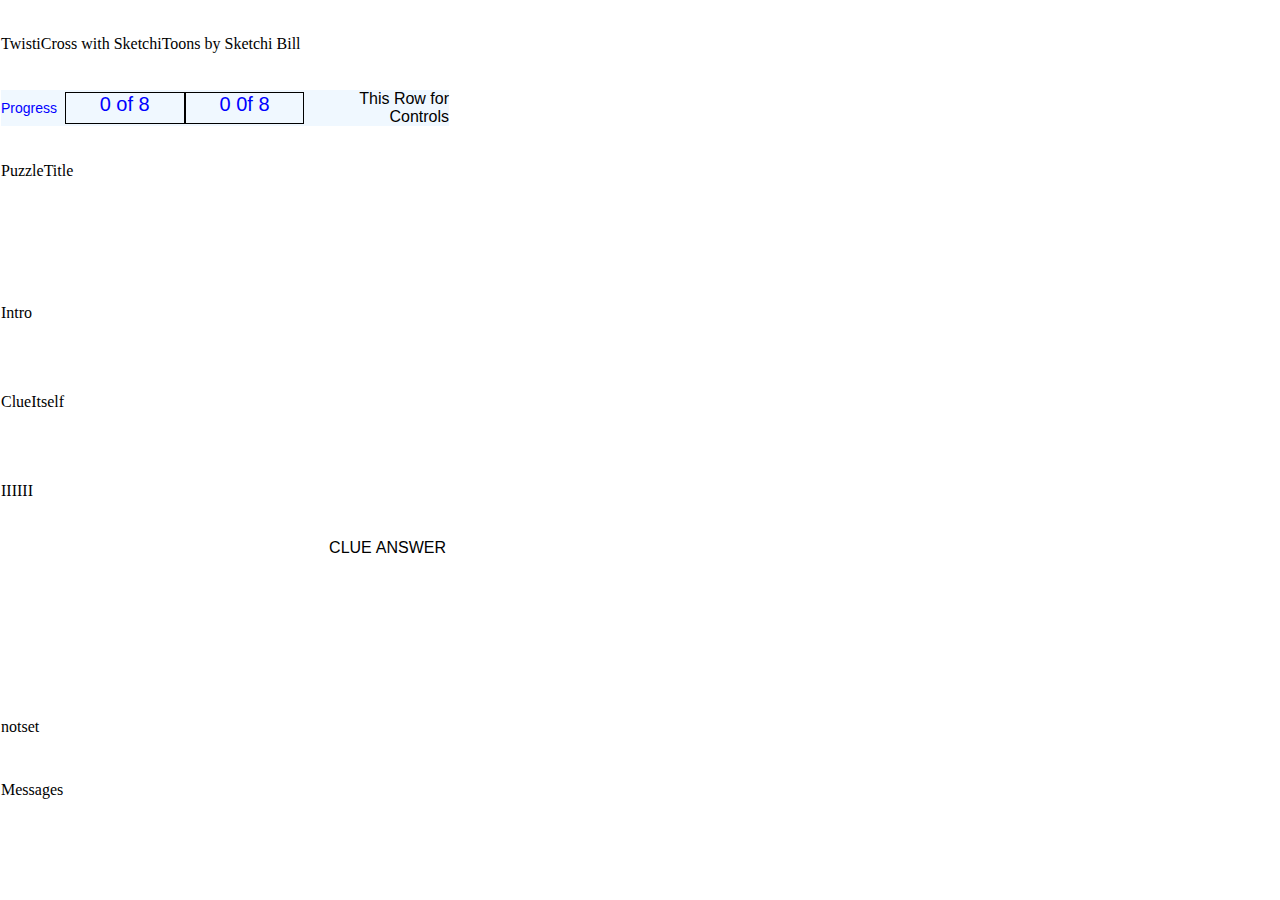
==== docs/index.htm @ a8960998 "Add files via upload" ====
<HTML>
<HEAD>
    <TITLE>Twisti=Cross V2022-10-05A</TITLE>
    <META name="GENERATOR" content="Microsoft FrontPage 4.0">
    <link rel="stylesheet" href="Styles-SPF-Keyboard.css">
    <link rel="stylesheet" href="Styles-SketchiToonsFullWindow.css">
    <link rel="stylesheet" href="Styles-SmartPhoneFormat-A.css">
    <link rel="stylesheet" href="Styles-SPF-CA.css">
    <link rel="stylesheet" href="Styles-Place.css">
    <link rel="stylesheet" href="Styles-SPF-GR.css">
    <link rel="stylesheet" href="Styles-SuccessWindow.css">
    <link rel="stylesheet" href="Styles-SPF-TopRowControl.css">
    <link rel="stylesheet" href="Styles-Settings.css">
    <link rel="stylesheet" href="Styles-More.css">
    <link rel="stylesheet" href="Styles-Info.css">
    <link rel="stylesheet" href="Styles-Info-Content.css">
    <link rel="stylesheet" href="Styles-Title.css">
    <SCRIPT SRC="TC-Defines-SmartPhoneFormat-B.js"></SCRIPT>
    <SCRIPT SRC="TC-Base.js"></SCRIPT>
    <SCRIPT SRC="TC-GeneralFunctions.js"></SCRIPT>
    <SCRIPT SRC="TC-CA-Helpers-Process.js"></SCRIPT>
    <SCRIPT SRC="TC-CA-Helpers-Setup.js"></SCRIPT>
    <SCRIPT SRC="TC-CA-Helpers-Basic.js"></SCRIPT>
    <SCRIPT SRC="TC-CA-Defines-StyleSupport.js"></SCRIPT>
    <SCRIPT SRC="TC-CA-Place.js"></SCRIPT>
    <SCRIPT SRC="TC-GR-Defines-StyleSupport.js"></SCRIPT>
    <SCRIPT SRC="TC-GR-Helpers-Process.js"></SCRIPT>
    <SCRIPT SRC="TC-GR-Helpers-Setup.js"></SCRIPT>
    <SCRIPT SRC="TC-GR-Helpers-Basic.js"></SCRIPT>
    <SCRIPT SRC="TC-Keyboard.js"></SCRIPT>
    <SCRIPT SRC="TC-SketchiToonsFullWindow.js"></SCRIPT>
    <SCRIPT SRC="TC-SuccessWindow.js"></SCRIPT>
    <SCRIPT SRC="TC-More.js"></SCRIPT>
    <SCRIPT SRC="TC-Info-Setup.js"></SCRIPT>
    <SCRIPT SRC="TC-Info-Content.js"></SCRIPT>
    <SCRIPT SRC="TC-Settings-Setup.js"></SCRIPT>
    <SCRIPT SRC="TC-Settings-Support.js"></SCRIPT>
    <SCRIPT SRC="TC-TopRowButton-Setup-Process.js"></SCRIPT>
    <SCRIPT SRC="test.js"></SCRIPT>
    <SCRIPT SRC="TC-Cookies.js"></SCRIPT>
    <SCRIPT SRC="TC-PuzzleFromFile.js"></SCRIPT>
    <SCRIPT SRC="TC-Status-Process.js"></SCRIPT>
    <script src="jquery.js"></script>
</HEAD>
<SCRIPT>
function getResolution() 
{
    alert("Your screen resolution is: " + screen.width + "x" + screen.height);
}

function LoadValues()
{
/*    
jQuery(document).ready(function($) 
{
  if( /Android|webOS|iPhone|iPad|iPod|BlackBerry/i.test(navigator.userAgent) ) 
  {
		$('input.mobile-no-keyboard, textarea.mobile-no-keyboard').attr( 'readonly', 'readonly' );
  }
}
); */
    var g_bLocal = false;
    var sPageURL = window.location.search.substring(1);
    var aPairs = sPageURL.split('&');
    var iPairs = aPairs.length;
    if (window.location.protocol === "file:")
       g_bLocal = true;
    var sFile = 'Puzzle-Default-A.txt'; // default
    if ( !g_bLocal )
    {   
        if ( iPairs != 0 )
        {   
            for ( iPair = 0; iPair < iPairs; iPair++ )
            {
                var iFound = aPairs[iPair].indexOf("file=");
                if ( iFound != -1 )
                   sFile = aPairs[iPair].substring(iFound+5);
            }
        }
        LoadPuzzleFromFile(sFile);
    }
    HandleCookiesOnStart();
    LoadPuzzle();
    TopRowButtons_Setup();
    LoadInnerHTML();
    Status_Check();
}
</SCRIPT>

<BODY Id="All" topmargin="0" leftmargin="0" OnLoad="LoadValues()">
    <TABLE Id="AllTable" width=450 height=800 BGCOLOR="#FFFFFF" border=0 cellspacing=0 cellspacing=0 padding="0">
    <TR><TD Id="TCT"    class="NewTitle_S" >TwistiCross with SketchiToons by Sketchi Bill</TD></TR>
    <TR height=4% width=100%><TD>
        <TABLE height="100%" width="100%" padding="0" cellspacing="0">
            <TR height="100%">
                <TD width="5%" class="TopRowControlClass_StatusIndicators_S" bgcolor=#FFFFFF>Progress&nbsp&nbsp</TD>
                <TD width="30%" class="TopRowControlClass_StatusIndicators"><div Id='Status_GR' class="TopRowControlClass_StatusIndicators_DivForBorder">0 of 8</div></TD>
                <TD width="30%" class="TopRowControlClass_StatusIndicators"><div Id='Status_CA' class="TopRowControlClass_StatusIndicators_DivForBorder">0 0f 8</div></TD>
                <TD Id="TopRowControl" class="TopRowControlClass">This Row for Controls</TD>
            </TR>
        </TABLE>
    </TD></TR>
    <TR><TD Id="PT"     class="NewTitle">PuzzleTitle</TD></TR>
    <TR><TD bgcolor="#FFFFFF" Id="Popup_SketchiToonsFull" height=0 align=center></TD></TR>
    <TR><TD bgcolor="#FFFFFF" Id="Popup_Button_Settings" height=0 align=center></TD></TR>
    <TR><TD bgcolor="#FFFFFF" Id="Popup_Button_More" height=0 align=left></TD></TR>
    <TR><TD bgcolor="#FFFFFF" Id="Popup_SuccessWindow" height=0 align=center></TD></TR>
    <TR ><TD>
        <TABLE border=0 cellspacing=0>
            <TR>
                <TD width=50% align=center Id="GridVersion"></TD>
                <TD width=50% Id="TwistiCrossImage"></TD>
            </TR>
        </TABLE>
    </TD></TR>	
    <TR><TD Id="CA01CI" class="Row_DualClue_S CA_Color_InActive" >Intro</TD></TR>
    <TR><TD Id="CA01C"  class="Row_DualClue CA_Color_InActive" >ClueItself</TD></TR>    
    <TR Id="CA_01_R" class="Row_DualClue CA_Color_InActive" width="100%"><TD Id="CA_01">IIIIII</TD></TR>   
    <TR Id="CA_2_R" class="CA_Row_Base"><TD><TABLE align="right"><TR><TD Id="CA_2_C">CLUE</TD><TD Id="CA_2_A">ANSWER</TD></TR></TABLE></TD></TR>
    <TR Id="CA_3_R" class="CA_Row_Base" height=0 width=100%><TD><TABLE align="right"><TR><TD align=right Id="CA_3_C"></TD><TD Id="CA_3_A"></TD></TR></TABLE></TD></TR>
    <TR Id="CA_4_R" class="CA_Row_Base" height=0 width=100%><TD><TABLE align="right"><TR><TD align=right Id="CA_4_C"></TD><TD Id="CA_4_A"></TD></TR></TABLE></TD></TR>
    <TR Id="CA_5_R" class="CA_Row_Base" height=0 width=100%><TD><TABLE align="right"><TR><TD align=right Id="CA_5_C"></TD><TD Id="CA_5_A"></TD></TR></TABLE></TD></TR>
    <TR Id="CA_6_R" class="CA_Row_Base" height=0 width=100%><TD><TABLE align="right"><TR><TD align=right Id="CA_6_C"></TD><TD Id="CA_6_A"></TD></TR></TABLE></TD></TR>
    <TR Id="CA_7_R" class="CA_Row_Base" height=0 width=100%><TD><TABLE align="right"><TR><TD align=right Id="CA_7_C"></TD><TD Id="CA_7_A"></TD></TR></TABLE></TD></TR>
    <TR Id="CA_8_R" class="CA_Row_Base" height=0 width=100%><TD><TABLE align="right"><TR><TD align=right Id="CA_8_C"></TD><TD Id="CA_8_A"></TD></TR></TABLE></TD></TR>
    <TR Id="CA_9_R" class="CA_Row_Base" height=0 width=100%><TD><TABLE align="right"><TR><TD align=right Id="CA_9_C"></TD><TD Id="CA_9_A"></TD></TR></TABLE></TD></TR>
    <TR width=100%><TD Id="CA_2ToN"></TD></TR>
    <TR class="KB_Area"><TD id=KB name=KB>notset</TD></TR>
    <TR><TD Id="Popup_Button_Info" height=0 align=center></TD></TR>
    <TR height=10 align="bottom"><TD id="Messages">Messages</TD></TR>
</TABLE>
</BODY>
</HTML>
---- docs/Styles-SmartPhoneFormat-A.css ----
/* Styls-SmartPhoneFormat-A.css */

::selection{background-color: #FFEE60}
---- docs/Styles-SPF-CA.css ----
/* Styles-SPF-CA.css */

.CA_Status_Incorrect
{
    z-index: 5;
    color: black;
    background-size: 22px;
    background-repeat: no-repeat;
    background-image: url("images/Button_RedSlash.png");
}

.CA_Button_Image
{
    position: relative;
    left: 0px;
    top: -22px;
    z-index: 3;
}

.CA_TD_border_collapse
{
    border: 1px solid black;
    border-collapse: collapse;
}

.CA_Row_Base
{
    padding: 0px;
    height: 2%;
    width: 100%;
    border: 0px;
    border-collapse: collapse;    
    outline: none;    
    text-align: right;
    font-size: 15px;
    font-family:Arial, Helvetica, sans-serif;
    font-style:normal;
}

.CA_Base
{
    padding-top: 6px;
    outline:none;
    border: 0px;
    text-transform: Uppercase;
    text-align: center;
    font-size: 16px;
    font-family:Arial, Helvetica, sans-serif;
    font-style:normal;
    width: 24px;
    outline: none;
    caret-color: transparent;
}

.CA_Status_Normal
{
    color: black;
    background-size: 24px;
    background-image: url("images/Button_Empty.png");
    background-position: right bottom, left top;
    background-repeat: no-repeat, repeat;

}

.CA_Status_Incorrect
{
    z-index: 5;
    color: black;
    background-size: 24px;
    background-repeat: no-repeat;
    background-image: url("images/Button_RedX.png");
}

.CA_Status_Corrected
{
    color:blue;
    background-size: 24px;
    background-repeat: no-repeat;
    background-image: url("images/Button_OrangeCorner.png");
}

.CA_Status_Correct
{
    color:blue;
    background-size: 24px;
    background-repeat: no-repeat;
    background-image: url("images/Button_Empty.png");
}

.CA_Color_InActive
{
    background-color: white;
    caret-color: transparent;
}

.CA_Color_Focus
{
    background-color:#FFEE60;
    caret-color: transparent;
}

.CA_Color_Active
{
    background-color: #C0EFFF;
    caret-color: transparent;
}
---- docs/Styles-SPF-GR.css ----
/* Styles-SPF-GR.css */
.GR_Table_collapse
{
    border-collapse: collapse;
    width: 30px;
    height: 30px;
}
.GR_TD_border_collapse
{
    border: 1px solid black;
    border-collapse: collapse;
    width: 30px;
    height: 30px;
}

.GR_Status_Normal
{
    color:black;
    background-size: 30px;
    background-image: url("images/Button_Empty.png");
}

.GR_Status_Incorrect
{
    color:black;
    background-size: 30px;
    background-image: url("images/Button_RedX.png");
}

.GR_Status_Corrected
{
    color:blue;
    background-size: 30px;
    background-image: url("images/Button_OrangeCorner.png");
}

.GR_Status_Correct
{
    color:blue;
    background-size: 30px;
    background-image: url("images/Button_Empty.png");
}

.GR_Base 
{
    padding-top: 10px;
    border: 0px;
    border-collapse: collapse;    
    outline: none;    
    text-transform: Uppercase;
    text-align: center;
    font-size: 24px;
    font-family:Arial, Helvetica, sans-serif;
    font-style:normal;
    width: 30px;
    height: 30px;
}

.GR_Color_InActive
{
    background-color: white;
    caret-color: transparent;
}

.GR_Color_Focus
{
    background-color: #FFEE60;
    caret-color: transparent;
}

.GR_Color_Active
{
    background-color: #C0EFFF;
    caret-color: transparent;
}

.GR_Color_BlackSquare
{
    background-color: black;
    caret-color: transparent;
}
---- docs/Styles-SPF-TopRowControl.css ----
/* Styles-SPF-TopRowControl.css */
.TopRowControlClass_StatusIndicators
{
    text-align: center;
    height: 3%;
    padding: 0px;
    border: 0px;
    color:blue;
    font-family:Arial, Helvetica, sans-serif;
    font-style:normal;
    font-size:20px;
    background-color:aliceblue;
}

.TopRowControlClass_StatusIndicators_S
{
    text-align: center;
    height: 3%;
    padding: 0px;
    border: 0px;
    color:blue;
    font-family:Arial, Helvetica, sans-serif;
    font-style:normal;
    font-size:14px;
    background-color:aliceblue;
}
.TopRowControlClass_StatusIndicators_DivForBorder
{
    height:30px;
    border-width:1px;
    border-style:solid;
    border-color:black;
}

.TopRowControlClass
{
    padding: 0px;
    height: 3%;
    width: 100%;
    border: 0px;
    outline: none;    
    text-align: right;
    font-family:Arial, Helvetica, sans-serif;
    font-style:normal;
    background-color:aliceblue;
    caret-color: aliceblue;
    color:black;
}

.TopRowControl_Button
{
    border: 0px;
    background-color:red;
    padding: 0px;
    height: 32px;
    width:32px;
    outline: none;
    caret-color: red;
    color:black;

}
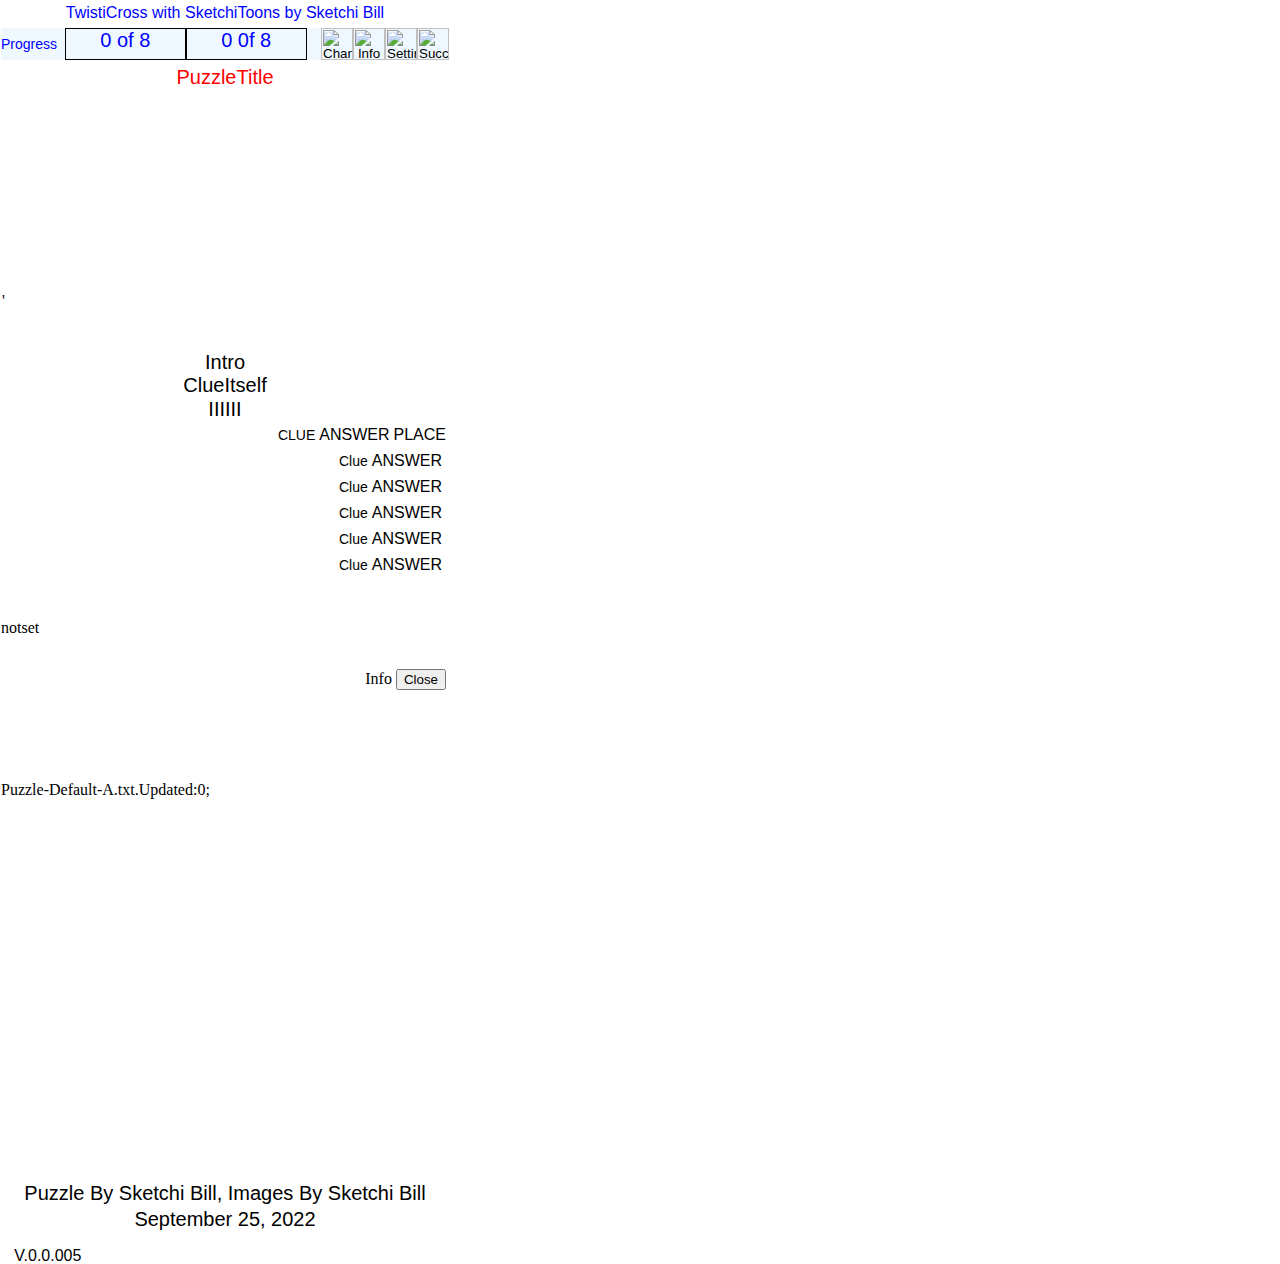
==== commit c8d6c3c4: "Add files via upload" ====
--- a/docs/index.htm
+++ b/docs/index.htm
@@ -1,32 +1,44 @@
 <HTML>
 <HEAD>
+    <meta name="viewport" content="height=device-height, width=device=width initial-scale=1.0">
     <TITLE>Twisti=Cross V2022-10-05A</TITLE>
-    <META name="GENERATOR" content="Microsoft FrontPage 4.0">
+    <META name="GENERATOR" content="Absolutely Vocabulous">
     <link rel="stylesheet" href="Styles-SPF-Keyboard.css">
     <link rel="stylesheet" href="Styles-SketchiToonsFullWindow.css">
     <link rel="stylesheet" href="Styles-SmartPhoneFormat-A.css">
-    <link rel="stylesheet" href="Styles-SPF-CA.css">
     <link rel="stylesheet" href="Styles-Place.css">
-    <link rel="stylesheet" href="Styles-SPF-GR.css">
+    <link rel="stylesheet" href="Styles-CAB-Button.css">
+    <link rel="stylesheet" href="Styles-CAB-Headings.css">
+    <link rel="stylesheet" href="Styles-GRB-Button.css">
     <link rel="stylesheet" href="Styles-SuccessWindow.css">
     <link rel="stylesheet" href="Styles-SPF-TopRowControl.css">
     <link rel="stylesheet" href="Styles-Settings.css">
     <link rel="stylesheet" href="Styles-More.css">
     <link rel="stylesheet" href="Styles-Info.css">
     <link rel="stylesheet" href="Styles-Info-Content.css">
-    <link rel="stylesheet" href="Styles-Title.css">
+    <SCRIPT SRC="TC-Defines.js"></SCRIPT>
     <SCRIPT SRC="TC-Defines-SmartPhoneFormat-B.js"></SCRIPT>
     <SCRIPT SRC="TC-Base.js"></SCRIPT>
     <SCRIPT SRC="TC-GeneralFunctions.js"></SCRIPT>
-    <SCRIPT SRC="TC-CA-Helpers-Process.js"></SCRIPT>
-    <SCRIPT SRC="TC-CA-Helpers-Setup.js"></SCRIPT>
-    <SCRIPT SRC="TC-CA-Helpers-Basic.js"></SCRIPT>
-    <SCRIPT SRC="TC-CA-Defines-StyleSupport.js"></SCRIPT>
+
+    <SCRIPT SRC="TC-CAB-Defines.js"></SCRIPT>
+    <SCRIPT SRC="TC-CAB-Basic.js"></SCRIPT>
+    <SCRIPT SRC="TC-CAB-Setup.js"></SCRIPT>
+    <SCRIPT SRC="TC-CAB-CoreProcessing.js"></SCRIPT>
+    <SCRIPT SRC="TC-CAB-HandleEntries.js"></SCRIPT>
+    <SCRIPT SRC="TC-CAB-ButtonControl.js"></SCRIPT>
+    <SCRIPT SRC="TC-CAB-Helpers-Answers-Status.js"></SCRIPT>
     <SCRIPT SRC="TC-CA-Place.js"></SCRIPT>
-    <SCRIPT SRC="TC-GR-Defines-StyleSupport.js"></SCRIPT>
-    <SCRIPT SRC="TC-GR-Helpers-Process.js"></SCRIPT>
-    <SCRIPT SRC="TC-GR-Helpers-Setup.js"></SCRIPT>
-    <SCRIPT SRC="TC-GR-Helpers-Basic.js"></SCRIPT>
+
+    <SCRIPT SRC="TC-GRB-Defines.js"></SCRIPT>
+    <SCRIPT SRC="TC-GRB-Setup.js"></SCRIPT>
+    <SCRIPT SRC="TC-GRB-CoreProcessing.js"></SCRIPT>
+    <SCRIPT SRC="TC-GRB-ButtonControl.js"></SCRIPT>
+    <SCRIPT SRC="TC-GRB-Basic.js"></SCRIPT>
+    <SCRIPT SRC="TC-GRB-MoveFocus.js"></SCRIPT>
+    <SCRIPT SRC="TC-GRB-HandleEntries.js"></SCRIPT>
+    <SCRIPT SRC="TC-GRB-Helpers-Answers-Status.js"></SCRIPT>
+
     <SCRIPT SRC="TC-Keyboard.js"></SCRIPT>
     <SCRIPT SRC="TC-SketchiToonsFullWindow.js"></SCRIPT>
     <SCRIPT SRC="TC-SuccessWindow.js"></SCRIPT>
@@ -40,25 +52,20 @@
     <SCRIPT SRC="TC-Cookies.js"></SCRIPT>
     <SCRIPT SRC="TC-PuzzleFromFile.js"></SCRIPT>
     <SCRIPT SRC="TC-Status-Process.js"></SCRIPT>
-    <script src="jquery.js"></script>
 </HEAD>
 <SCRIPT>
+    var g_iScreen_Width = 800;
+    var g_iScreen_Height= 450;
 function getResolution() 
 {
-    alert("Your screen resolution is: " + screen.width + "x" + screen.height);
+    g_iScreen_Width = Math.round(screen.width * window.devicePixelRatio);
+    g_iScreen_Height= Math.round(screen.height * window.devicePixelRatio);
 }
 
 function LoadValues()
 {
-/*    
-jQuery(document).ready(function($) 
-{
-  if( /Android|webOS|iPhone|iPad|iPod|BlackBerry/i.test(navigator.userAgent) ) 
-  {
-		$('input.mobile-no-keyboard, textarea.mobile-no-keyboard').attr( 'readonly', 'readonly' );
-  }
-}
-); */
+    g_sPuzzleVersion = '&nbsp;&nbsp;&nbsp;V.0.0.005'
+    getResolution(); 
     var g_bLocal = false;
     var sPageURL = window.location.search.substring(1);
     var aPairs = sPageURL.split('&');
@@ -80,10 +87,21 @@
         LoadPuzzleFromFile(sFile);
     }
     HandleCookiesOnStart();
+//  
     LoadPuzzle();
     TopRowButtons_Setup();
     LoadInnerHTML();
+
     Status_Check();
+    SetInitialSelection();
+    setline('W:' + g_iScreen_Width + " H:" + g_iScreen_Height);
+    g_iBody_Width = Math.round(document.body.getBoundingClientRect().width);
+    g_iBody_Height= Math.round(document.body.getBoundingClientRect().height);
+    setlineAdd(' Body.W:' + g_iBody_Width + " H:" + g_iBody_Height);
+    g_iHTML_Width = Math.round(document.documentElement.getBoundingClientRect().width);
+    g_iHTML_Height= Math.round(document.documentElement.getBoundingClientRect().height);
+    setlineAdd(' HTML.W:' + g_iHTML_Width + " H:" + g_iHTML_Height);
+   
 }
 </SCRIPT>
 
@@ -108,22 +126,29 @@
     <TR ><TD>
         <TABLE border=0 cellspacing=0>
             <TR>
-                <TD width=50% align=center Id="GridVersion"></TD>
+                <TD>
+                    <DIV class="GRB_Div" Id="GRB_Div0">aa</DIV>
+                    <DIV class="GRB_Div" Id="GRB_Div1">aa</DIV>
+                    <DIV class="GRB_Div" Id="GRB_Div2">aa</DIV>
+                    <DIV class="GRB_Div" Id="GRB_Div3">aa</DIV>
+                    <DIV Id="Place_Popup" height=0 align=center></DIV>'
+
+                </TD>
                 <TD width=50% Id="TwistiCrossImage"></TD>
             </TR>
         </TABLE>
     </TD></TR>	
-    <TR><TD Id="CA01CI" class="Row_DualClue_S CA_Color_InActive" >Intro</TD></TR>
-    <TR><TD Id="CA01C"  class="Row_DualClue CA_Color_InActive" >ClueItself</TD></TR>    
-    <TR Id="CA_01_R" class="Row_DualClue CA_Color_InActive" width="100%"><TD Id="CA_01">IIIIII</TD></TR>   
-    <TR Id="CA_2_R" class="CA_Row_Base"><TD><TABLE align="right"><TR><TD Id="CA_2_C">CLUE</TD><TD Id="CA_2_A">ANSWER</TD></TR></TABLE></TD></TR>
-    <TR Id="CA_3_R" class="CA_Row_Base" height=0 width=100%><TD><TABLE align="right"><TR><TD align=right Id="CA_3_C"></TD><TD Id="CA_3_A"></TD></TR></TABLE></TD></TR>
-    <TR Id="CA_4_R" class="CA_Row_Base" height=0 width=100%><TD><TABLE align="right"><TR><TD align=right Id="CA_4_C"></TD><TD Id="CA_4_A"></TD></TR></TABLE></TD></TR>
-    <TR Id="CA_5_R" class="CA_Row_Base" height=0 width=100%><TD><TABLE align="right"><TR><TD align=right Id="CA_5_C"></TD><TD Id="CA_5_A"></TD></TR></TABLE></TD></TR>
-    <TR Id="CA_6_R" class="CA_Row_Base" height=0 width=100%><TD><TABLE align="right"><TR><TD align=right Id="CA_6_C"></TD><TD Id="CA_6_A"></TD></TR></TABLE></TD></TR>
-    <TR Id="CA_7_R" class="CA_Row_Base" height=0 width=100%><TD><TABLE align="right"><TR><TD align=right Id="CA_7_C"></TD><TD Id="CA_7_A"></TD></TR></TABLE></TD></TR>
-    <TR Id="CA_8_R" class="CA_Row_Base" height=0 width=100%><TD><TABLE align="right"><TR><TD align=right Id="CA_8_C"></TD><TD Id="CA_8_A"></TD></TR></TABLE></TD></TR>
-    <TR Id="CA_9_R" class="CA_Row_Base" height=0 width=100%><TD><TABLE align="right"><TR><TD align=right Id="CA_9_C"></TD><TD Id="CA_9_A"></TD></TR></TABLE></TD></TR>
+    <TR><TD Id="CA01CI" class="CAB_Row_DualClue_S CA_Color_InActive" >Intro</TD></TR>
+    <TR><TD Id="CA01C"  class="CAB_Row_DualClue CA_Color_InActive" >ClueItself</TD></TR>    
+    <TR Id="CA_01_R" class="CAB_Row_DualClue CA_Color_InActive" width="100%"><TD Id="CA_01">IIIIII</TD></TR>   
+    <TR Id="CA_2_R" class="CAB_Row_Base">         <TD><TABLE align="right"><TR><TD Id="CA_2_C" class="CAB_Clue_Text">CLUE</TD><TD Id="CA_2_A">ANSWER</TD><TD Id="CA_2_Place">PLACE</TD></TR></TABLE></TD></TR>
+    <TR Id="CA_3_R" class="CAB_Row_Base" height=0><TD><TABLE align="right"><TR><TD Id="CA_3_C" class="CAB_Clue_Text">Clue</TD><TD Id="CA_3_A">ANSWER</TD><TD Id="CA_3_Place"></TD></TR></TABLE></TD></TR>
+    <TR Id="CA_4_R" class="CAB_Row_Base" height=0><TD><TABLE align="right"><TR><TD Id="CA_4_C" class="CAB_Clue_Text">Clue</TD><TD Id="CA_4_A">ANSWER</TD><TD Id="CA_4_Place"></TD></TR></TABLE></TD></TR>
+    <TR Id="CA_5_R" class="CAB_Row_Base" height=0><TD><TABLE align="right"><TR><TD Id="CA_5_C" class="CAB_Clue_Text">Clue</TD><TD Id="CA_5_A">ANSWER</TD><TD Id="CA_5_Place"></TD></TR></TABLE></TD></TR>
+    <TR Id="CA_6_R" class="CAB_Row_Base" height=0><TD><TABLE align="right"><TR><TD Id="CA_6_C" class="CAB_Clue_Text">Clue</TD><TD Id="CA_6_A">ANSWER</TD><TD Id="CA_6_Place"></TD></TR></TABLE></TD></TR>
+    <TR Id="CA_7_R" class="CAB_Row_Base" height=0><TD><TABLE align="right"><TR><TD Id="CA_7_C" class="CAB_Clue_Text">Clue</TD><TD Id="CA_7_A">ANSWER</TD><TD Id="CA_7_Place"></TD></TR></TABLE></TD></TR>
+    <TR Id="CA_8_R" class="CAB_Row_Base" height=0><TD><TABLE align="right"><TR><TD Id="CA_8_C" class="CAB_Clue_Text"></TD><TD Id="CA_8_A"></TD><TD Id="CA_8_Place"></TD></TR></TABLE></TD></TR>
+    <TR Id="CA_9_R" class="CAB_Row_Base" height=0><TD><TABLE align="right"><TR><TD Id="CA_9_C" class="CAB_Clue_Text"></TD><TD Id="CA_9_A"></TD><TD Id="CA_9_Place"></TD></TR></TABLE></TD></TR>
     <TR width=100%><TD Id="CA_2ToN"></TD></TR>
     <TR class="KB_Area"><TD id=KB name=KB>notset</TD></TR>
     <TR><TD Id="Popup_Button_Info" height=0 align=center></TD></TR>
--- a/docs/Styles-Place.css
+++ b/docs/Styles-Place.css
@@ -0,0 +1,174 @@
+/* Styles-Place.css */
+
+.Place_Button_Disabled
+{
+  width:40px;
+  height:21px;
+  border:1px solid black;
+  font-size: 15px;
+  color: #666666;
+  padding: 0px;
+  background-color:#EEEEEE;
+}
+
+.Place_Button
+{
+  width:40px;
+  color: black;
+  height:21px;
+  border:1px solid black;
+  font-size: 15px;
+  padding: 0px;
+  background-color:white;
+}
+
+.Place_Across_Row_Controls
+{
+  width:50%;
+  vertical-align:top;
+  border:0px solid green;
+}
+
+.Place_Down_Row_Controls
+{
+  width:50%;
+  vertical-align: top;
+  border:0px solid orange;
+  align-items:center;
+}
+
+.Place_Content_Common_Multiline
+{
+    resize: none;
+    padding: 0px;
+    width: 80%;
+    border: 0px;
+    border-collapse: collapse;    
+    outline: none;    
+    text-align: center;
+    font-size: 10px;
+    font-family:Arial, Helvetica, sans-serif;
+    font-style:bold;
+    color:black;
+}
+
+.Place_Content_Common_Multiline::selection 
+{  
+    background: antiquewhite;
+    color: black;
+}
+
+.Place_BackgroundColor
+{
+  background-color:lightblue;
+}
+
+.Place_DivBorder
+{
+  border-width:2px;
+  border-style:solid;
+  border-color:black;
+}
+
+.Place_TableBorder
+{
+  border:0px solid;
+  border-color:red;
+  padding:0px;
+}
+
+.Place_SubtitleRow
+{
+  height:15px;
+  font-size: 15px;
+  color:green;
+}
+
+.Place_SetBox_Across
+{
+  width:100px;
+  height:21px;
+  border:1px solid blue;
+  font-size: 15px;
+  padding-top: px;
+  background-color:lightblue;
+}
+
+.Place_SetBox_Down
+{
+  width:21px;
+  height:101px;
+  border:1px solid blue;
+  font-size: 15px;
+  padding-top: px;
+  background-color:lightblue;
+}
+
+.Place_CloseBox 
+{
+  width:60px;
+  height:21px;
+  border:1px solid blue;
+  text-align: center;
+  font-family:Arial, Helvetica, sans-serif;  
+  font-size: 15px;
+  padding-top: 0px;
+  background-color:lightblue;
+}
+
+.Place_Word
+{
+  width:60px;
+  height:21px;
+  border:0px solid blue;
+  text-align: center;
+  font-family:Arial, Helvetica, sans-serif;  
+  font-size: 20px;
+  padding-top: 0px;
+  color: blue;
+  background-color:lightblue;
+}
+
+.Place_Center
+{
+  text-align: center;
+}
+
+.Place_Left
+{
+    text-align: left;
+}
+
+.Place_Right
+{
+    text-align: right;
+}
+
+.Place_Popup
+{
+  width:100%;
+  position: relative;
+  display: inline-block;
+  cursor: pointer;
+  font-size: 10px;
+  color: red;
+}
+
+.Place_Popup .Place_Popup_Text 
+{
+  visibility: hidden;
+  width: 200%;
+  text-align: center;
+  border-radius: 1px;
+  padding: 0;
+  position: absolute;
+  z-index: 1;
+  top:0%;
+  left: 5%;
+  margin-left: 0px;
+}
+
+.Place_Popup .show 
+{
+  visibility: visible;
+}
--- a/docs/Styles-CAB-Button.css
+++ b/docs/Styles-CAB-Button.css
@@ -0,0 +1,34 @@
+/* Styles-CAB-Button.css */
+
+.CAB_Div
+{
+    outline: none; 
+    border-collapse: collapse; 
+    height: 36px;
+    width: 152px;
+    padding: 0px;
+    margin:0;
+    font-size:0px;
+}
+
+.CAB_Base 
+{
+    position:relative;
+    left: 0px;
+    top:0px;
+    background-color: green;
+    border-collapse: collapse; 
+    padding-top: 10px;
+    outline: none; 
+    border: 0px solid black;
+    text-transform: Uppercase;
+    text-align: center;
+    font-size: 24px;
+    font-family:Arial, Helvetica, sans-serif;
+    font-style:normal;
+    width: 36px;
+    height: 36px;
+    background-size: 36px;
+    caret-color: transparent;
+}
+
--- a/docs/Styles-CAB-Headings.css
+++ b/docs/Styles-CAB-Headings.css
@@ -0,0 +1,39 @@
+/* Styles-CAB-Headings.css */
+
+.CAB_Row_Base
+{
+    padding: 0px;
+    height: 2%;
+    width: 100%;
+    border: 0px;
+    border-collapse: collapse;    
+    outline: none;    
+    text-align: right;
+    font-size: 15px;
+    font-family:Arial, Helvetica, sans-serif;
+    font-style:normal;
+}
+
+.CAB_Clue_Text
+{
+    outline: none; 
+    border: 0px solid black;
+    text-align: right;
+    font-size: 14px;
+    font-family:Arial, Helvetica, sans-serif;
+    font-style:normal;
+    caret-color: transparent;
+}
+
+.CAB_Color_InActive
+{
+    background-color: white;
+    caret-color: transparent;
+}
+
+.CAB_Color_Active
+{
+    background-color: #C0EFFF;
+    caret-color: transparent;
+}
+
--- a/docs/Styles-GRB-Button.css
+++ b/docs/Styles-GRB-Button.css
@@ -0,0 +1,33 @@
+/* Styles-GRB-Button.css */
+
+.GRB_Div
+{
+    outline: none; 
+    border-collapse: collapse; 
+    height: 36px;
+    width: 152px;
+    padding: 0px;
+    margin:0;
+    font-size:0px;
+}
+
+.GRB_Base 
+{
+    position:relative;
+    left: 0px;
+    top:0px;
+    background-color: green;
+    border-collapse: collapse; 
+    padding-top: 10px;
+    outline: none; 
+    border: 0px solid black;
+    text-transform: Uppercase;
+    text-align: center;
+    font-size: 24px;
+    font-family:Arial, Helvetica, sans-serif;
+    font-style:normal;
+    width: 36px;
+    height: 36px;
+    background-size: 36px;
+    caret-color: transparent;
+}
--- a/docs/Styles-SPF-TopRowControl.css
+++ b/docs/Styles-SPF-TopRowControl.css
@@ -1,4 +1,56 @@
 /* Styles-SPF-TopRowControl.css */
+.NewTitle
+{
+    text-align: center;
+    padding: 0px;
+    border: 0px;
+    color:red;
+    font-family:Arial, Helvetica, sans-serif;
+    font-style:normal;
+    font-size:20px;
+    background-color:white;
+}
+
+.NewTitle_S
+{
+    text-align: center;
+    padding: 0px;
+    border: 0px;
+    color:blue;
+    font-family:Arial, Helvetica, sans-serif;
+    font-style:normal;
+    font-size:16px;
+    background-color:white;
+}
+
+.CAB_Row_DualClue
+{
+    padding: 0px;
+    height: 2%;
+    width: 100%;
+    border: 0px;
+    border-collapse: collapse;    
+    outline: none;    
+    text-align: center;
+    font-size: 20px;
+    font-family:Arial, Helvetica, sans-serif;
+    font-style:normal;
+}
+
+.CAB_Row_DualClue_S
+{
+    padding: 0px;
+    height: 2%;
+    width: 100%;
+    border: 0px;
+    border-collapse: collapse;    
+    outline: none;    
+    text-align: center;
+    font-size: 20px;
+    font-family:Arial, Helvetica, sans-serif;
+    font-style:normal;
+}
+
 .TopRowControlClass_StatusIndicators
 {
     text-align: center;
@@ -50,13 +102,12 @@
 .TopRowControl_Button
 {
     border: 0px;
-    background-color:red;
+    background-color:aliceblue;
     padding: 0px;
     height: 32px;
     width:32px;
     outline: none;
-    caret-color: red;
+    caret-color: transparent;
     color:black;
-
 }
 
--- a/docs/Styles-Settings.css
+++ b/docs/Styles-Settings.css
@@ -0,0 +1,124 @@
+/* Styles-Settings.css */
+.Settings_BackgroundColor
+{
+  background-color:white;
+}
+
+.Settings_DivBorder
+{
+  border-width:2px;
+  border-style:solid;
+  border-color:black;
+}
+
+.Settings_TableBorder
+{
+  border:0px solid;
+  padding:0px;
+}
+
+.Settings_SubtitleRow
+{
+  font-family:Arial, Helvetica, sans-serif;
+  font-weight:normal; 
+  height:15px;
+  font-size: 15px;
+  color:black;
+}
+
+.Settings_CloseBoxRow
+{
+  font-family:Arial, Helvetica, sans-serif;
+  font-style:normal; 
+  font-weight:bold; 
+  text-align:center;
+  font-size: 25px;
+  color:black;
+}
+
+.Settings_CloseBox 
+{
+  font-family:Arial, Helvetica, sans-serif;
+  font-style:normal; 
+  width:60px;
+  height:21px;
+  border:1px solid blue;
+  font-size: 15px;
+  padding-top: 0px;
+  background-color:lightblue;
+}
+
+.Settings_CheckBoxRow
+{
+  font-family:Arial, Helvetica, sans-serif;
+  font-style:normal; 
+  height:15px;
+  text-align: center;
+}
+
+.Settings_CheckBox
+{
+  background-color: white;
+  font-family:Arial, Helvetica, sans-serif;
+  font-style:normal; 
+  font-size: 12px;
+  border:1px;
+  color:blue;
+  width: 15px;
+  height: 20px;
+}
+
+.Settings_CheckBoxRowTitle
+{
+  font-family:Arial, Helvetica, sans-serif;
+  font-style:normal; 
+  text-align:right;
+  font-size: 15px;
+  color:blue;
+}
+
+.Settings_Center
+{
+  text-align: center;
+}
+
+.Settings_Left
+{
+    text-align: left;
+}
+
+.Settings_Right
+{
+    text-align: right;
+}
+
+
+/* css for the Popup itself */
+.Settings_Popup
+{
+  width:100%;
+  position: relative;
+  display: inline-block;
+  cursor: pointer;
+  font-size: 10px;
+  color: red;
+}
+
+.Settings_Popup .Settings_Popup_Text 
+{
+  visibility: hidden;
+  width: 90%;
+  text-align: center;
+  border-radius: 1px;
+  padding: 0;
+  position: absolute;
+  z-index: 1;
+  top:0%;
+  left: 5%;
+  margin-left: 0px;
+}
+
+.Settings_Popup .show 
+{
+  visibility: visible;
+}
--- a/docs/Styles-More.css
+++ b/docs/Styles-More.css
@@ -0,0 +1,56 @@
+/* Styles_Dropdown_More.css */
+
+.Dropdown_SpanPadding
+{
+  display: inline-block; 
+  width: 320px;
+}
+
+.Dropdown_More 
+{
+  position: relative; 
+  display: inline-block;
+}
+
+.Dropdown_More_Button
+{
+  border: 0px solid black;
+  padding:2px;
+  text-align:center;
+  font-size: 11px;
+  font-family:Arial, Helvetica, sans-serif;
+  font-style:normal;  
+  color: blue;
+  min-width: 150px;
+  background-color: white;
+}
+.Dropdown_More_Button:hover{background-color: red;}
+
+.Dropdown_More_Button_Disabled
+{
+  border: 0px solid black;
+  padding:2px;
+  text-align:center;
+  font-size: 11px;
+  font-family:Arial, Helvetica, sans-serif;
+  font-style:normal;  
+  color: #666666;
+  min-width: 150px;
+  background-color: #EEEEEE;
+}
+
+.Dropdown_More_Content 
+{
+  border: 1px solid black;
+  position: absolute;
+  color: red;
+  min-width: 150px;
+  display: none;
+  background-color: white;
+  z-index: 1;
+}
+  
+.Dropdown_More_Content:hover {background-color: #C0EFFF}
+    
+.show {display:block;} 
+  --- a/docs/Styles-Info-Content.css
+++ b/docs/Styles-Info-Content.css
@@ -0,0 +1,134 @@
+/* Styles-Info-Content.css */
+.Info_Content_Credits_Author
+{
+    font-size: 20px;
+    left:0px;
+    top:489px;
+}
+
+.Info_Content_Credits_Date
+{
+    text-align: center;
+    font-size: 20px;
+    left:0px;
+    top:492px;
+}
+
+.Info_Content_Credits_Version
+{
+    text-align:left;
+    font-size: 16px;
+    left:0px;
+    top:508px;
+}
+
+.Info_Content_Credits
+{
+    padding:0px;
+    font-family:Arial, Helvetica, sans-serif;
+    font-style:bold;    
+    position: relative;
+    color:black;
+    background-color:white;
+    caret-color: white;
+}
+
+.Info_Center
+{
+    text-align: center;
+}
+
+.Info_Left
+{
+    text-align: left;
+}
+
+.Info_Right
+{
+    text-align: right;
+}
+
+.Info_BackgroundColor
+{
+    background-color:antiquewhite;
+    caret-color: antiquewhite;
+}
+/*
+.Info_Content_MainTitle
+{
+    padding: 0px;
+    width: 100%;
+    border: 0px;
+    border-collapse: collapse;    
+    outline: none;    
+    text-align: right;
+    font-size: 2.0vmin;
+    font-family:Arial, Helvetica, sans-serif;
+    font-style:bold;
+    color:black;
+}
+
+.Info_Content_Heading
+{
+    padding: 0px;
+    width: 100%;
+    border: 0px;
+    border-collapse: collapse;    
+    outline: none;    
+    text-align: center;
+    font-size: 1.5vmin;
+    font-family:Arial, Helvetica, sans-serif;
+    font-style:bold;
+    color:black;
+}
+
+.Info_Content_SubHeading 
+{
+    padding: 0px;
+    width: 100%;
+    border: 0px;
+    border-collapse: collapse;    
+    outline: none;    
+    text-align: center;
+    font-size: 1.5vmin;
+    font-family:Arial, Helvetica, sans-serif;
+    font-style:normal;
+    color:black;
+}
+
+.Info_Content_Common 
+{
+    padding: 0px;
+    width: 100%;
+    border: 0px;
+    border-collapse: collapse;    
+    outline: none;    
+    text-align: center;
+    font-size: 1.0vmin;
+    font-family:Arial, Helvetica, sans-serif;
+    font-style:bold;
+    color:black;
+}
+
+.Info_Content_Common_Multiline
+{
+    resize: none;
+    padding: 0px;
+    width: 80%;
+    border: 0px;
+    border-collapse: collapse;    
+    outline: none;    
+    text-align: center;
+    font-size: 1.0vmin;
+    font-family:Arial, Helvetica, sans-serif;
+    font-style:bold;
+    color:black;
+}
+
+.Info_Content_Common_Multiline::selection 
+{  
+    background: antiquewhite;
+    color: black;
+}
+*/
+
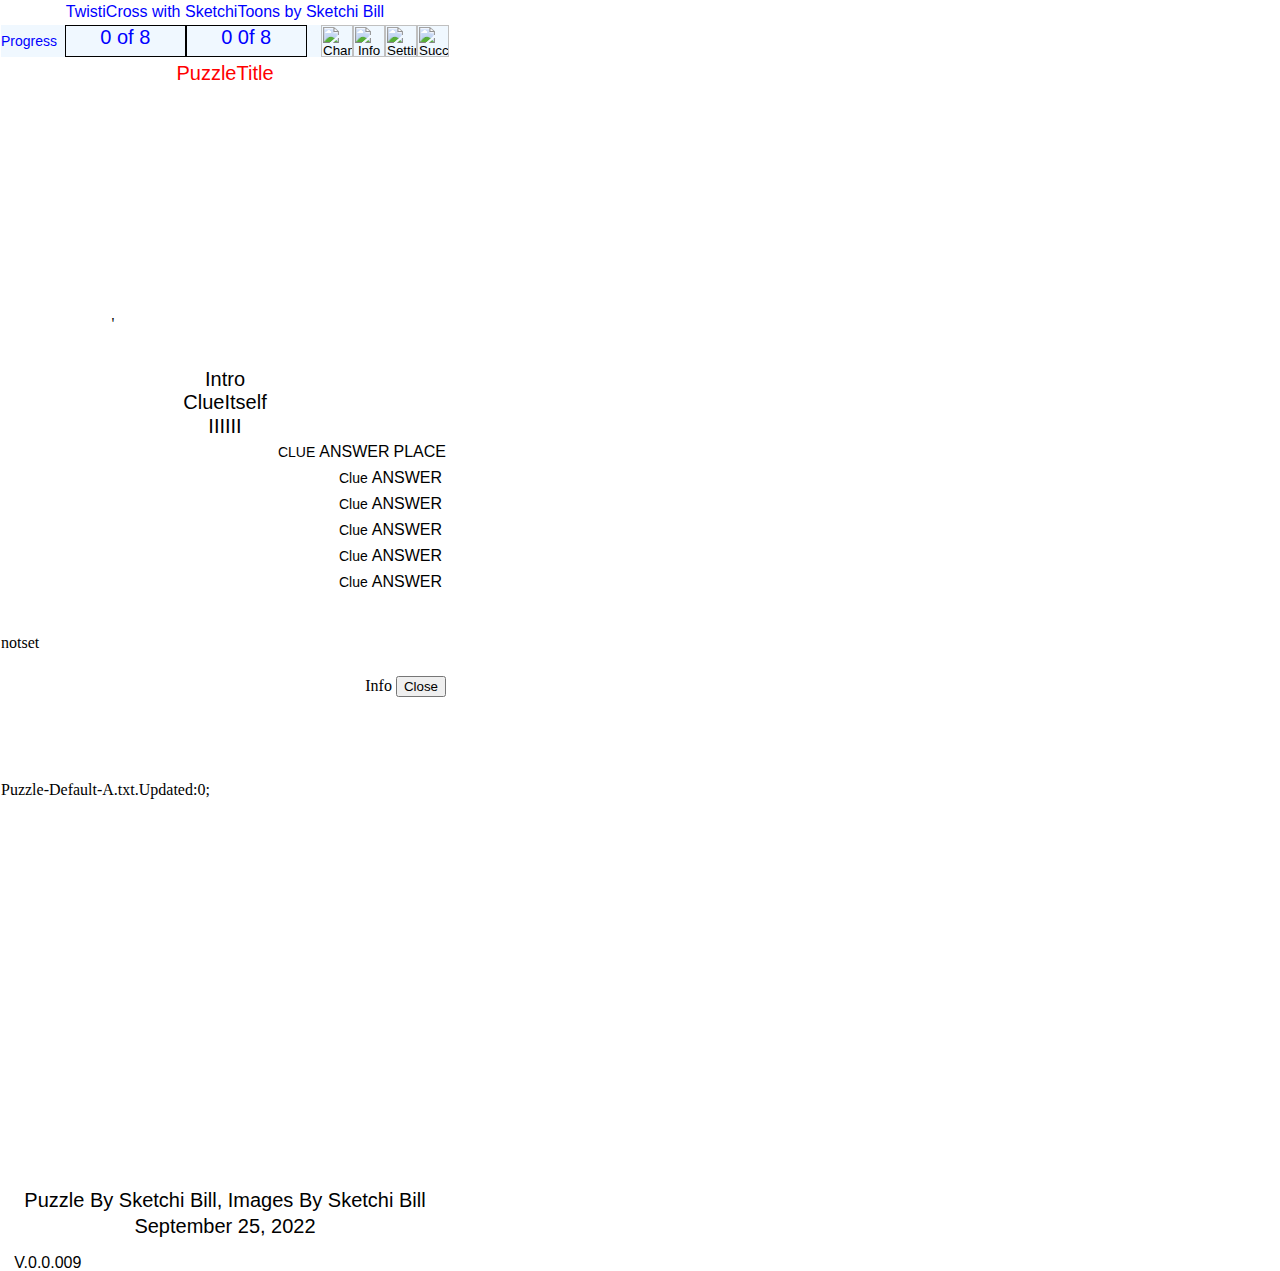
==== commit b3949d50: "Add files via upload" ====
--- a/docs/index.htm
+++ b/docs/index.htm
@@ -64,7 +64,7 @@
 
 function LoadValues()
 {
-    g_sPuzzleVersion = '&nbsp;&nbsp;&nbsp;V.0.0.005'
+    g_sPuzzleVersion = '&nbsp;&nbsp;&nbsp;V.0.0.009'
     getResolution(); 
     var g_bLocal = false;
     var sPageURL = window.location.search.substring(1);
@@ -86,7 +86,7 @@
         }
         LoadPuzzleFromFile(sFile);
     }
-    HandleCookiesOnStart();
+//    HandleCookiesOnStart();
 //  
     LoadPuzzle();
     TopRowButtons_Setup();
@@ -124,23 +124,23 @@
     <TR><TD bgcolor="#FFFFFF" Id="Popup_Button_More" height=0 align=left></TD></TR>
     <TR><TD bgcolor="#FFFFFF" Id="Popup_SuccessWindow" height=0 align=center></TD></TR>
     <TR ><TD>
-        <TABLE border=0 cellspacing=0>
-            <TR>
-                <TD>
+        <TABLE border=0 cellspacing=0 width="100%">
+            <TR valign=center>
+                <TD align=center valign=center width=250px>
                     <DIV class="GRB_Div" Id="GRB_Div0">aa</DIV>
                     <DIV class="GRB_Div" Id="GRB_Div1">aa</DIV>
                     <DIV class="GRB_Div" Id="GRB_Div2">aa</DIV>
                     <DIV class="GRB_Div" Id="GRB_Div3">aa</DIV>
+                    <DIV class="GRB_Div" Id="GRB_Div4">aa</DIV>
                     <DIV Id="Place_Popup" height=0 align=center></DIV>'
-
                 </TD>
                 <TD width=50% Id="TwistiCrossImage"></TD>
             </TR>
         </TABLE>
     </TD></TR>	
-    <TR><TD Id="CA01CI" class="CAB_Row_DualClue_S CA_Color_InActive" >Intro</TD></TR>
-    <TR><TD Id="CA01C"  class="CAB_Row_DualClue CA_Color_InActive" >ClueItself</TD></TR>    
-    <TR Id="CA_01_R" class="CAB_Row_DualClue CA_Color_InActive" width="100%"><TD Id="CA_01">IIIIII</TD></TR>   
+    <TR><TD Id="CA01CI" align=center class="CAB_Row_DualClue_S CA_Color_InActive" >Intro</TD></TR>
+    <TR><TD Id="CA01C"  align=center class="CAB_Row_DualClue CA_Color_InActive" >ClueItself</TD></TR>    
+    <TR Id="CA_01_R" align=center  class="CAB_Row_DualClue CA_Color_InActive" width="100%"><TD align="center" Id="CA_01">IIIIII</TD></TR>   
     <TR Id="CA_2_R" class="CAB_Row_Base">         <TD><TABLE align="right"><TR><TD Id="CA_2_C" class="CAB_Clue_Text">CLUE</TD><TD Id="CA_2_A">ANSWER</TD><TD Id="CA_2_Place">PLACE</TD></TR></TABLE></TD></TR>
     <TR Id="CA_3_R" class="CAB_Row_Base" height=0><TD><TABLE align="right"><TR><TD Id="CA_3_C" class="CAB_Clue_Text">Clue</TD><TD Id="CA_3_A">ANSWER</TD><TD Id="CA_3_Place"></TD></TR></TABLE></TD></TR>
     <TR Id="CA_4_R" class="CAB_Row_Base" height=0><TD><TABLE align="right"><TR><TD Id="CA_4_C" class="CAB_Clue_Text">Clue</TD><TD Id="CA_4_A">ANSWER</TD><TD Id="CA_4_Place"></TD></TR></TABLE></TD></TR>
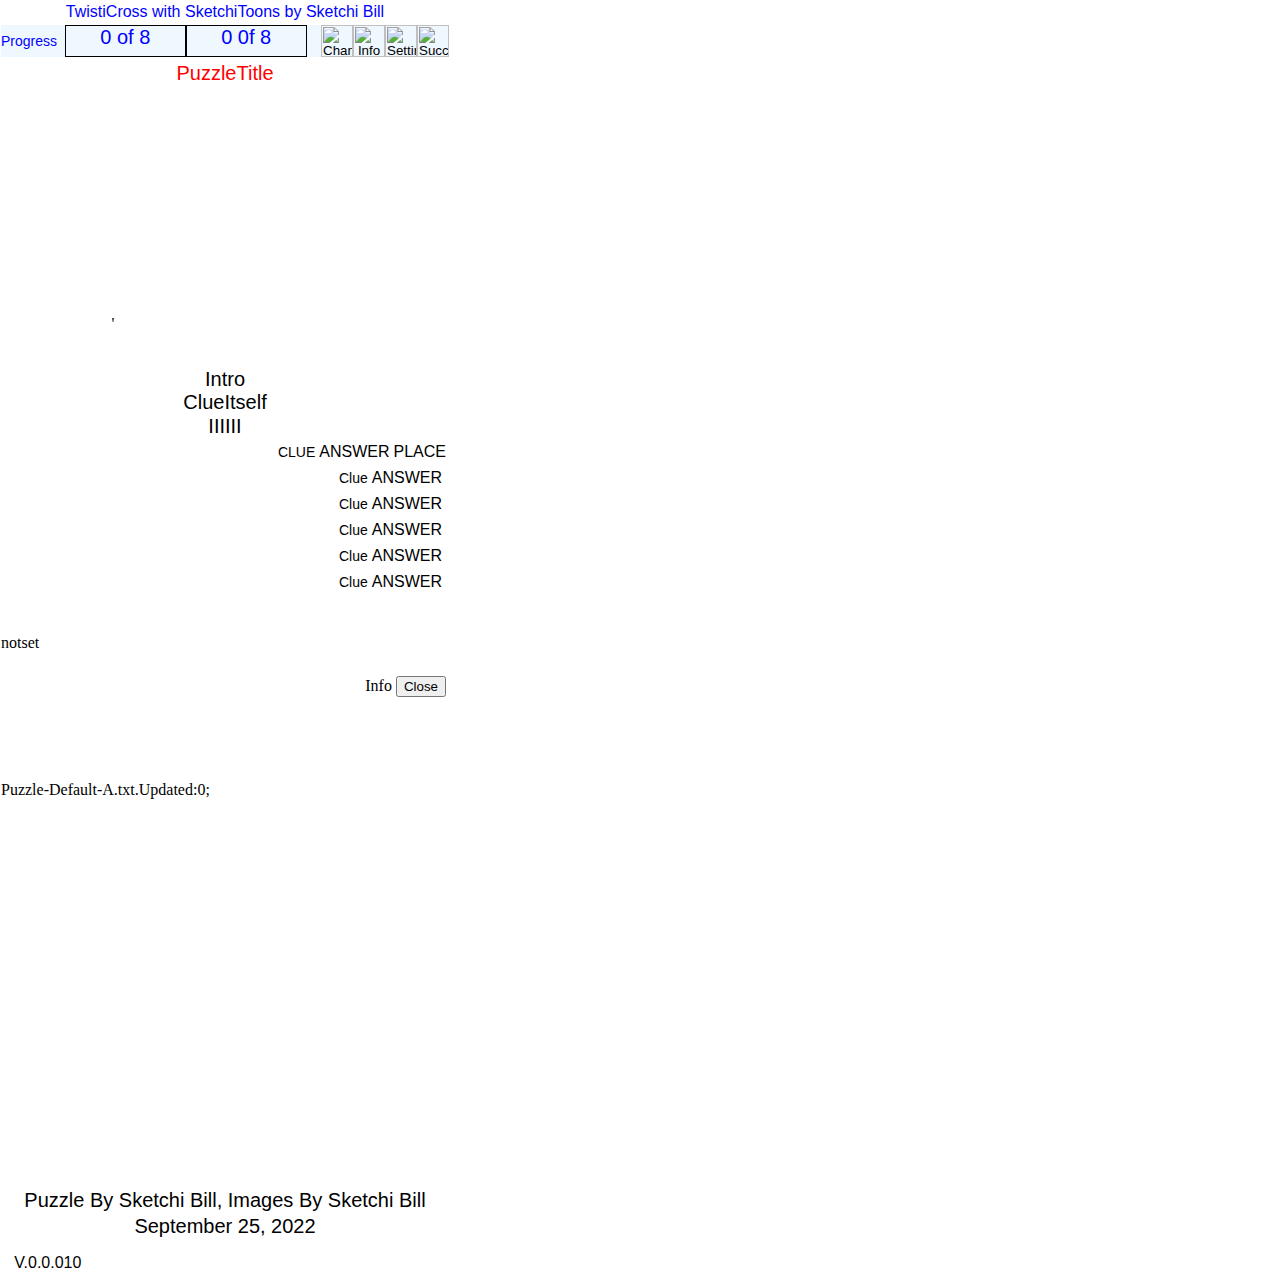
==== commit a2d3060c: "Add files via upload" ====
--- a/docs/index.htm
+++ b/docs/index.htm
@@ -64,7 +64,7 @@
 
 function LoadValues()
 {
-    g_sPuzzleVersion = '&nbsp;&nbsp;&nbsp;V.0.0.009'
+    g_sPuzzleVersion = '&nbsp;&nbsp;&nbsp;V.0.0.010'
     getResolution(); 
     var g_bLocal = false;
     var sPageURL = window.location.search.substring(1);
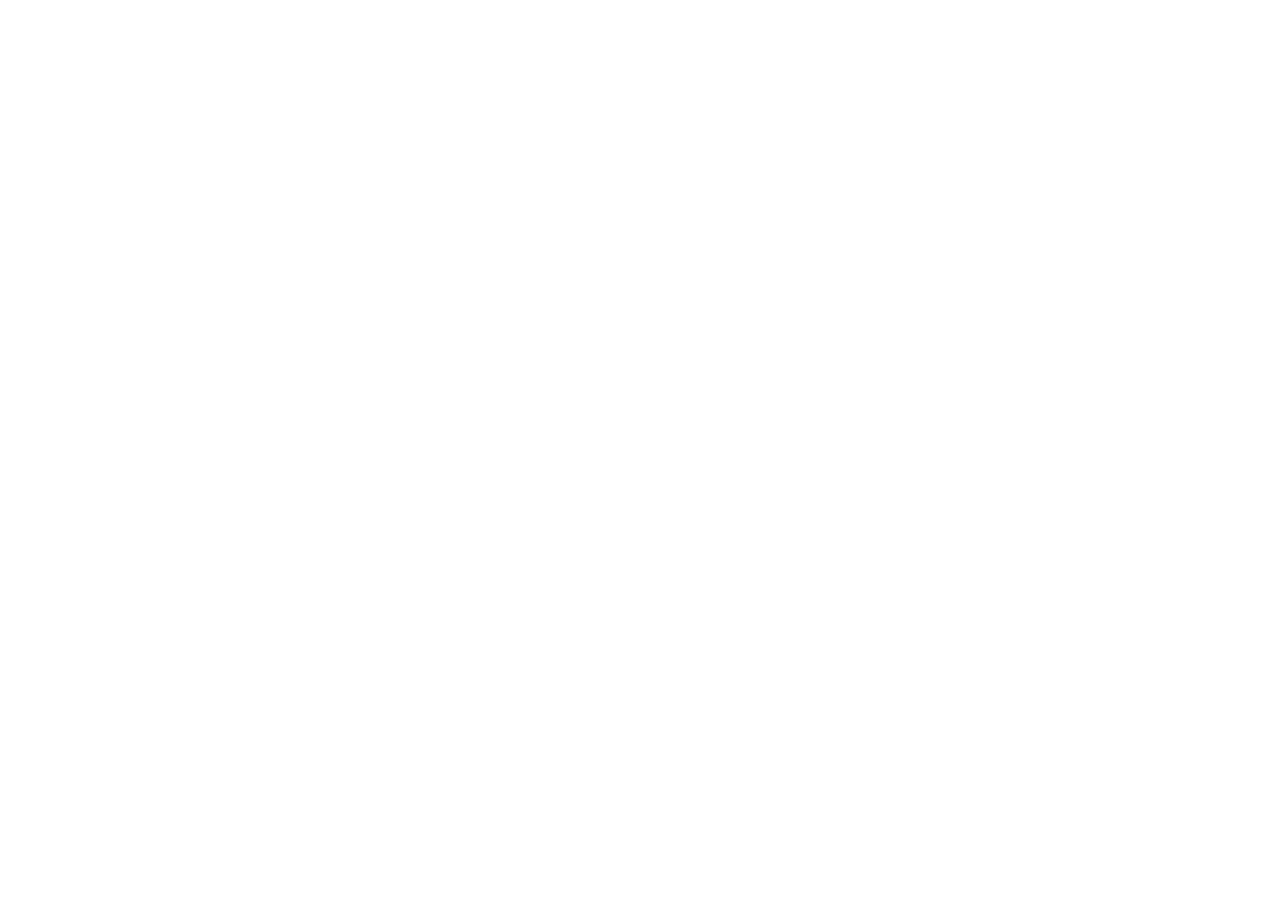
==== commit 7646c409: "Add files via upload" ====
--- a/docs/index.htm
+++ b/docs/index.htm
@@ -16,7 +16,9 @@
     <link rel="stylesheet" href="Styles-More.css">
     <link rel="stylesheet" href="Styles-Info.css">
     <link rel="stylesheet" href="Styles-Info-Content.css">
+
     <SCRIPT SRC="TC-Defines.js"></SCRIPT>
+    <SCRIPT SRC="TC-Defines-ImageSupport.js"></SCRIPT>
     <SCRIPT SRC="TC-Defines-SmartPhoneFormat-B.js"></SCRIPT>
     <SCRIPT SRC="TC-Base.js"></SCRIPT>
     <SCRIPT SRC="TC-GeneralFunctions.js"></SCRIPT>
@@ -28,7 +30,12 @@
     <SCRIPT SRC="TC-CAB-HandleEntries.js"></SCRIPT>
     <SCRIPT SRC="TC-CAB-ButtonControl.js"></SCRIPT>
     <SCRIPT SRC="TC-CAB-Helpers-Answers-Status.js"></SCRIPT>
-    <SCRIPT SRC="TC-CA-Place.js"></SCRIPT>
+    <SCRIPT SRC="TC-CAB-HandleArrows.js"></SCRIPT>
+
+    <SCRIPT SRC="TC-Place.js"></SCRIPT>
+    <SCRIPT SRC="TC-Place-Draggable.js"></SCRIPT>
+    <SCRIPT SRC="TC-Place-TouchMovable.js"></SCRIPT>
+    <SCRIPT SRC="TC-Place-MouseMovable.js"></SCRIPT>
 
     <SCRIPT SRC="TC-GRB-Defines.js"></SCRIPT>
     <SCRIPT SRC="TC-GRB-Setup.js"></SCRIPT>
@@ -38,6 +45,7 @@
     <SCRIPT SRC="TC-GRB-MoveFocus.js"></SCRIPT>
     <SCRIPT SRC="TC-GRB-HandleEntries.js"></SCRIPT>
     <SCRIPT SRC="TC-GRB-Helpers-Answers-Status.js"></SCRIPT>
+    <SCRIPT SRC="TC-GRB-HandleArrows.js"></SCRIPT>
 
     <SCRIPT SRC="TC-Keyboard.js"></SCRIPT>
     <SCRIPT SRC="TC-SketchiToonsFullWindow.js"></SCRIPT>
@@ -52,8 +60,10 @@
     <SCRIPT SRC="TC-Cookies.js"></SCRIPT>
     <SCRIPT SRC="TC-PuzzleFromFile.js"></SCRIPT>
     <SCRIPT SRC="TC-Status-Process.js"></SCRIPT>
+    <SCRIPT SRC="test.js"></SCRIPT>
 </HEAD>
 <SCRIPT>
+    //Puzzle-5x5Test.js
     var g_iScreen_Width = 800;
     var g_iScreen_Height= 450;
 function getResolution() 
@@ -64,7 +74,8 @@
 
 function LoadValues()
 {
-    g_sPuzzleVersion = '&nbsp;&nbsp;&nbsp;V.0.0.010'
+    alert("a")
+    g_sPuzzleVersion = '&nbsp;&nbsp;&nbsp;V.0.0.020'
     getResolution(); 
     var g_bLocal = false;
     var sPageURL = window.location.search.substring(1);
@@ -86,73 +97,71 @@
         }
         LoadPuzzleFromFile(sFile);
     }
-//    HandleCookiesOnStart();
-//  
+    alert("b")
+    HandleCookiesOnStart();
+    alert("c")
     LoadPuzzle();
+    alert("d")
+    MakeItAll();
     TopRowButtons_Setup();
     LoadInnerHTML();
-
     Status_Check();
     SetInitialSelection();
-    setline('W:' + g_iScreen_Width + " H:" + g_iScreen_Height);
-    g_iBody_Width = Math.round(document.body.getBoundingClientRect().width);
-    g_iBody_Height= Math.round(document.body.getBoundingClientRect().height);
-    setlineAdd(' Body.W:' + g_iBody_Width + " H:" + g_iBody_Height);
-    g_iHTML_Width = Math.round(document.documentElement.getBoundingClientRect().width);
-    g_iHTML_Height= Math.round(document.documentElement.getBoundingClientRect().height);
-    setlineAdd(' HTML.W:' + g_iHTML_Width + " H:" + g_iHTML_Height);
-   
+    alert("e")
+    if ( g_bSettings_ShowInfoOnStart )
+        Button_Info_Click();
+    g_bSettings_ShowInfoOnStart = false;        
+    alert("f")
+//    
+}
+function MakeItAll()
+{
+    var sAllOfIt = '';
+    sAllOfIt += '<TABLE Id="AllTable" width=450 height=800 BGCOLOR="#FFFFFF" border=0 cellspacing=0 cellpadding=0>';
+    sAllOfIt += '<TR class="NewTitle_S"><TD Id="TCT"    class="NewTitle_S">TwistiCross(TM) with SketchiToons® by Sketchi Bill</TD></TR>';
+    sAllOfIt += '<TR height=4% width=100%><TD>';
+    sAllOfIt += '<TABLE height="100%" width="100%" padding="0" cellspacing="0">';
+    sAllOfIt += '<TR height="100%">';
+    sAllOfIt += '<TD width="5%" class="TopRowControlClass_StatusIndicators_S" bgcolor=#FFFFFF>Progress&nbsp&nbsp</TD>';
+    sAllOfIt += '<TD width="30%" class="TopRowControlClass_StatusIndicators"><div Id="Status_GR" class="TopRowControlClass_StatusIndicators_DivForBorder">0 of 8</div></TD>';
+    sAllOfIt += '<TD width="30%" class="TopRowControlClass_StatusIndicators"><div Id="Status_CA" class="TopRowControlClass_StatusIndicators_DivForBorder">0 0f 8</div></TD>';
+    sAllOfIt += '<TD Id="TopRowControl" class="TopRowControlClass">This Row for Controls</TD>';
+    sAllOfIt += '</TR>';
+    sAllOfIt += '</TABLE>';
+    sAllOfIt += '</TD></TR>';
+    sAllOfIt += '<TR><TD Id="PT"     class="NewTitle">PuzzleTitle</TD></TR>';
+    sAllOfIt += '<TR><TD bgcolor="#FFFFFF" Id="Popup_SketchiToonsFull" height=0 align=center></TD></TR>';
+    sAllOfIt += '<TR><TD bgcolor="#FFFFFF" Id="Popup_Button_Settings" height=0 align=center></TD></TR>';
+    sAllOfIt += '<TR><TD bgcolor="#FFFFFF" Id="Popup_Button_More" height=0 align=left></TD></TR>';
+    sAllOfIt += '<TR><TD bgcolor="#FFFFFF" Id="Popup_SuccessWindow" height=0 align=center></TD></TR>';
+    sAllOfIt += '<TR ><TD>';
+    sAllOfIt += '<TABLE border=0 cellspacing=0 width="100%">';
+    sAllOfIt += '<TR valign=center>';
+    sAllOfIt += '<TD Id="GRB_GridRows" align=center valign=center width=250px>';
+    sAllOfIt += '</TD>';
+    sAllOfIt += '<TD width=50% Id="TwistiCrossImage"></TD>';
+    sAllOfIt += '</TR>';
+    sAllOfIt += '</TABLE>';
+    sAllOfIt += '</TD></TR>';
+    sAllOfIt += '<TR><TD Id="CA01CI" align=center class="CAB_Row_DualClue_S CA_Color_InActive" >Intro</TD></TR>';
+    sAllOfIt += '<TR><TD Id="CA01C"  align=center class="CAB_Row_DualClue CA_Color_InActive" >ClueItself</TD></TR>';
+    sAllOfIt += '<TR cellspacing=1 cellpadding=0 Id="CA_01_R" align=center  class="CAB_Row_DualClue CA_Color_InActive" width="100%"><TD align="center" Id="CA_01">IIIIII</TD></TR>';
+// now the rows
+    var iLastRow = g_aClues.length;
+    for ( iR = 2; iR < iLastRow; iR++ )
+        sAllOfIt += CAB_MakeRowEntry2toN(iR);
+// now the end
+    sAllOfIt += '<DIV Id="CA_ROWS_2_N"></DIV>';
+    sAllOfIt += '<TR width=100%><TD Id="CA_2ToN"></TD></TR>';
+    sAllOfIt += '<TR class="KB_Area"><TD id=KB name=KB>notset</TD></TR>';
+    sAllOfIt += '<TR><TD Id="Popup_Button_Info" height=0 align=center></TD></TR>';
+    sAllOfIt += '<TR height=10 align="bottom"><TD id="Messages">Messages</TD></TR>';
+    sAllOfIt += '</TABLE>';
+    document.getElementById("AllOfIt").innerHTML=sAllOfIt;
 }
 </SCRIPT>
 
-<BODY Id="All" topmargin="0" leftmargin="0" OnLoad="LoadValues()">
-    <TABLE Id="AllTable" width=450 height=800 BGCOLOR="#FFFFFF" border=0 cellspacing=0 cellspacing=0 padding="0">
-    <TR><TD Id="TCT"    class="NewTitle_S" >TwistiCross with SketchiToons by Sketchi Bill</TD></TR>
-    <TR height=4% width=100%><TD>
-        <TABLE height="100%" width="100%" padding="0" cellspacing="0">
-            <TR height="100%">
-                <TD width="5%" class="TopRowControlClass_StatusIndicators_S" bgcolor=#FFFFFF>Progress&nbsp&nbsp</TD>
-                <TD width="30%" class="TopRowControlClass_StatusIndicators"><div Id='Status_GR' class="TopRowControlClass_StatusIndicators_DivForBorder">0 of 8</div></TD>
-                <TD width="30%" class="TopRowControlClass_StatusIndicators"><div Id='Status_CA' class="TopRowControlClass_StatusIndicators_DivForBorder">0 0f 8</div></TD>
-                <TD Id="TopRowControl" class="TopRowControlClass">This Row for Controls</TD>
-            </TR>
-        </TABLE>
-    </TD></TR>
-    <TR><TD Id="PT"     class="NewTitle">PuzzleTitle</TD></TR>
-    <TR><TD bgcolor="#FFFFFF" Id="Popup_SketchiToonsFull" height=0 align=center></TD></TR>
-    <TR><TD bgcolor="#FFFFFF" Id="Popup_Button_Settings" height=0 align=center></TD></TR>
-    <TR><TD bgcolor="#FFFFFF" Id="Popup_Button_More" height=0 align=left></TD></TR>
-    <TR><TD bgcolor="#FFFFFF" Id="Popup_SuccessWindow" height=0 align=center></TD></TR>
-    <TR ><TD>
-        <TABLE border=0 cellspacing=0 width="100%">
-            <TR valign=center>
-                <TD align=center valign=center width=250px>
-                    <DIV class="GRB_Div" Id="GRB_Div0">aa</DIV>
-                    <DIV class="GRB_Div" Id="GRB_Div1">aa</DIV>
-                    <DIV class="GRB_Div" Id="GRB_Div2">aa</DIV>
-                    <DIV class="GRB_Div" Id="GRB_Div3">aa</DIV>
-                    <DIV class="GRB_Div" Id="GRB_Div4">aa</DIV>
-                    <DIV Id="Place_Popup" height=0 align=center></DIV>'
-                </TD>
-                <TD width=50% Id="TwistiCrossImage"></TD>
-            </TR>
-        </TABLE>
-    </TD></TR>	
-    <TR><TD Id="CA01CI" align=center class="CAB_Row_DualClue_S CA_Color_InActive" >Intro</TD></TR>
-    <TR><TD Id="CA01C"  align=center class="CAB_Row_DualClue CA_Color_InActive" >ClueItself</TD></TR>    
-    <TR Id="CA_01_R" align=center  class="CAB_Row_DualClue CA_Color_InActive" width="100%"><TD align="center" Id="CA_01">IIIIII</TD></TR>   
-    <TR Id="CA_2_R" class="CAB_Row_Base">         <TD><TABLE align="right"><TR><TD Id="CA_2_C" class="CAB_Clue_Text">CLUE</TD><TD Id="CA_2_A">ANSWER</TD><TD Id="CA_2_Place">PLACE</TD></TR></TABLE></TD></TR>
-    <TR Id="CA_3_R" class="CAB_Row_Base" height=0><TD><TABLE align="right"><TR><TD Id="CA_3_C" class="CAB_Clue_Text">Clue</TD><TD Id="CA_3_A">ANSWER</TD><TD Id="CA_3_Place"></TD></TR></TABLE></TD></TR>
-    <TR Id="CA_4_R" class="CAB_Row_Base" height=0><TD><TABLE align="right"><TR><TD Id="CA_4_C" class="CAB_Clue_Text">Clue</TD><TD Id="CA_4_A">ANSWER</TD><TD Id="CA_4_Place"></TD></TR></TABLE></TD></TR>
-    <TR Id="CA_5_R" class="CAB_Row_Base" height=0><TD><TABLE align="right"><TR><TD Id="CA_5_C" class="CAB_Clue_Text">Clue</TD><TD Id="CA_5_A">ANSWER</TD><TD Id="CA_5_Place"></TD></TR></TABLE></TD></TR>
-    <TR Id="CA_6_R" class="CAB_Row_Base" height=0><TD><TABLE align="right"><TR><TD Id="CA_6_C" class="CAB_Clue_Text">Clue</TD><TD Id="CA_6_A">ANSWER</TD><TD Id="CA_6_Place"></TD></TR></TABLE></TD></TR>
-    <TR Id="CA_7_R" class="CAB_Row_Base" height=0><TD><TABLE align="right"><TR><TD Id="CA_7_C" class="CAB_Clue_Text">Clue</TD><TD Id="CA_7_A">ANSWER</TD><TD Id="CA_7_Place"></TD></TR></TABLE></TD></TR>
-    <TR Id="CA_8_R" class="CAB_Row_Base" height=0><TD><TABLE align="right"><TR><TD Id="CA_8_C" class="CAB_Clue_Text"></TD><TD Id="CA_8_A"></TD><TD Id="CA_8_Place"></TD></TR></TABLE></TD></TR>
-    <TR Id="CA_9_R" class="CAB_Row_Base" height=0><TD><TABLE align="right"><TR><TD Id="CA_9_C" class="CAB_Clue_Text"></TD><TD Id="CA_9_A"></TD><TD Id="CA_9_Place"></TD></TR></TABLE></TD></TR>
-    <TR width=100%><TD Id="CA_2ToN"></TD></TR>
-    <TR class="KB_Area"><TD id=KB name=KB>notset</TD></TR>
-    <TR><TD Id="Popup_Button_Info" height=0 align=center></TD></TR>
-    <TR height=10 align="bottom"><TD id="Messages">Messages</TD></TR>
-</TABLE>
+<BODY Id="All" class="MoveCursor" topmargin="0" leftmargin="0" OnLoad="LoadValues()">
+    <DIV Id="AllOfIt"></DIV>
 </BODY>
 </HTML>
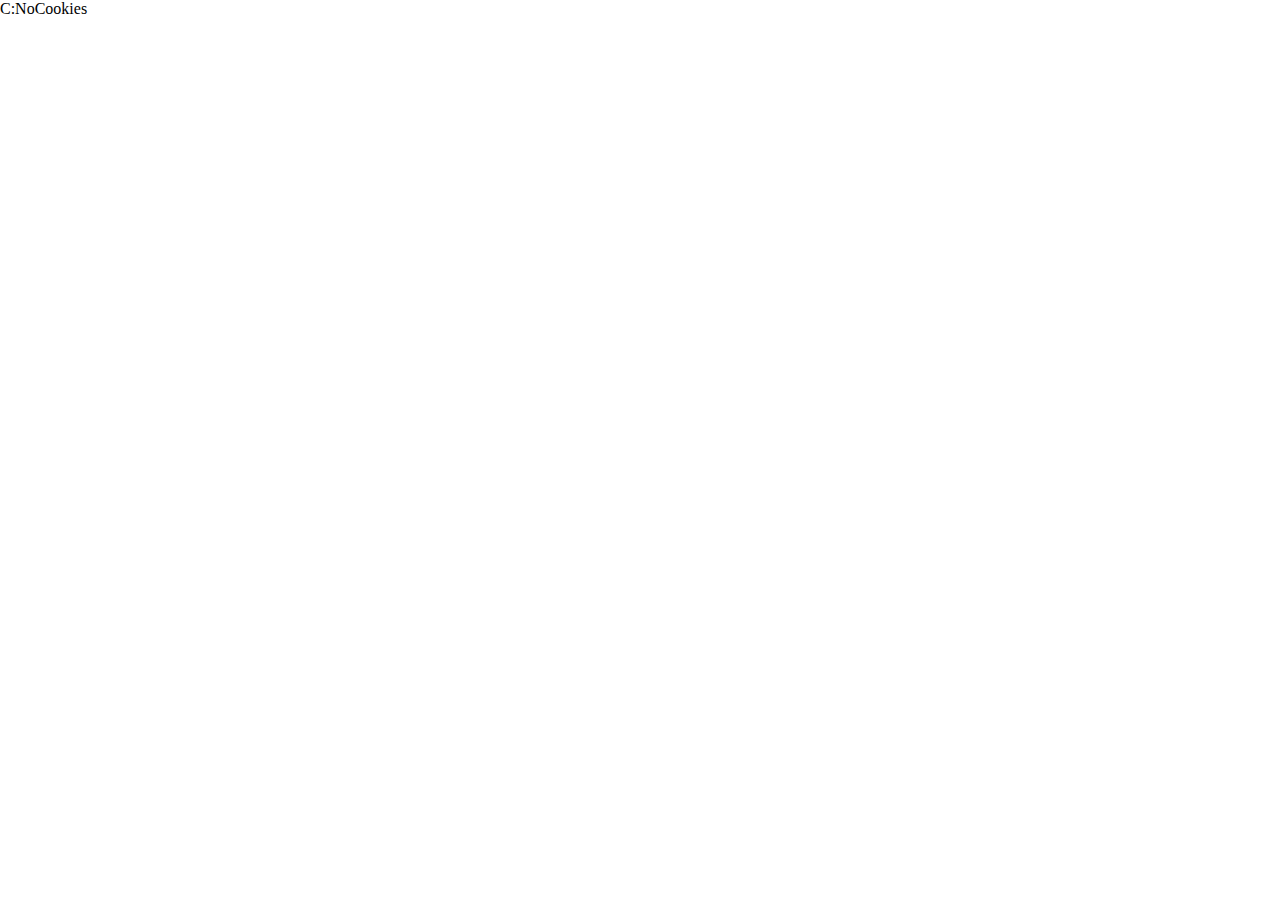
==== commit cf886c6e: "Add files via upload" ====
--- a/docs/index.htm
+++ b/docs/index.htm
@@ -74,7 +74,6 @@
 
 function LoadValues()
 {
-    alert("a")
     g_sPuzzleVersion = '&nbsp;&nbsp;&nbsp;V.0.0.020'
     getResolution(); 
     var g_bLocal = false;
@@ -97,21 +96,19 @@
         }
         LoadPuzzleFromFile(sFile);
     }
-    alert("b")
     HandleCookiesOnStart();
-    alert("c")
     LoadPuzzle();
-    alert("d")
     MakeItAll();
     TopRowButtons_Setup();
     LoadInnerHTML();
     Status_Check();
     SetInitialSelection();
-    alert("e")
     if ( g_bSettings_ShowInfoOnStart )
+    {
         Button_Info_Click();
-    g_bSettings_ShowInfoOnStart = false;        
-    alert("f")
+        g_bSettings_ShowInfoOnStart = false;    
+        StoreCookie_Settings();
+    }
 //    
 }
 function MakeItAll()
@@ -155,7 +152,6 @@
     sAllOfIt += '<TR width=100%><TD Id="CA_2ToN"></TD></TR>';
     sAllOfIt += '<TR class="KB_Area"><TD id=KB name=KB>notset</TD></TR>';
     sAllOfIt += '<TR><TD Id="Popup_Button_Info" height=0 align=center></TD></TR>';
-    sAllOfIt += '<TR height=10 align="bottom"><TD id="Messages">Messages</TD></TR>';
     sAllOfIt += '</TABLE>';
     document.getElementById("AllOfIt").innerHTML=sAllOfIt;
 }
@@ -163,5 +159,6 @@
 
 <BODY Id="All" class="MoveCursor" topmargin="0" leftmargin="0" OnLoad="LoadValues()">
     <DIV Id="AllOfIt"></DIV>
+    <DIV Id="Messages"></DIV>
 </BODY>
 </HTML>
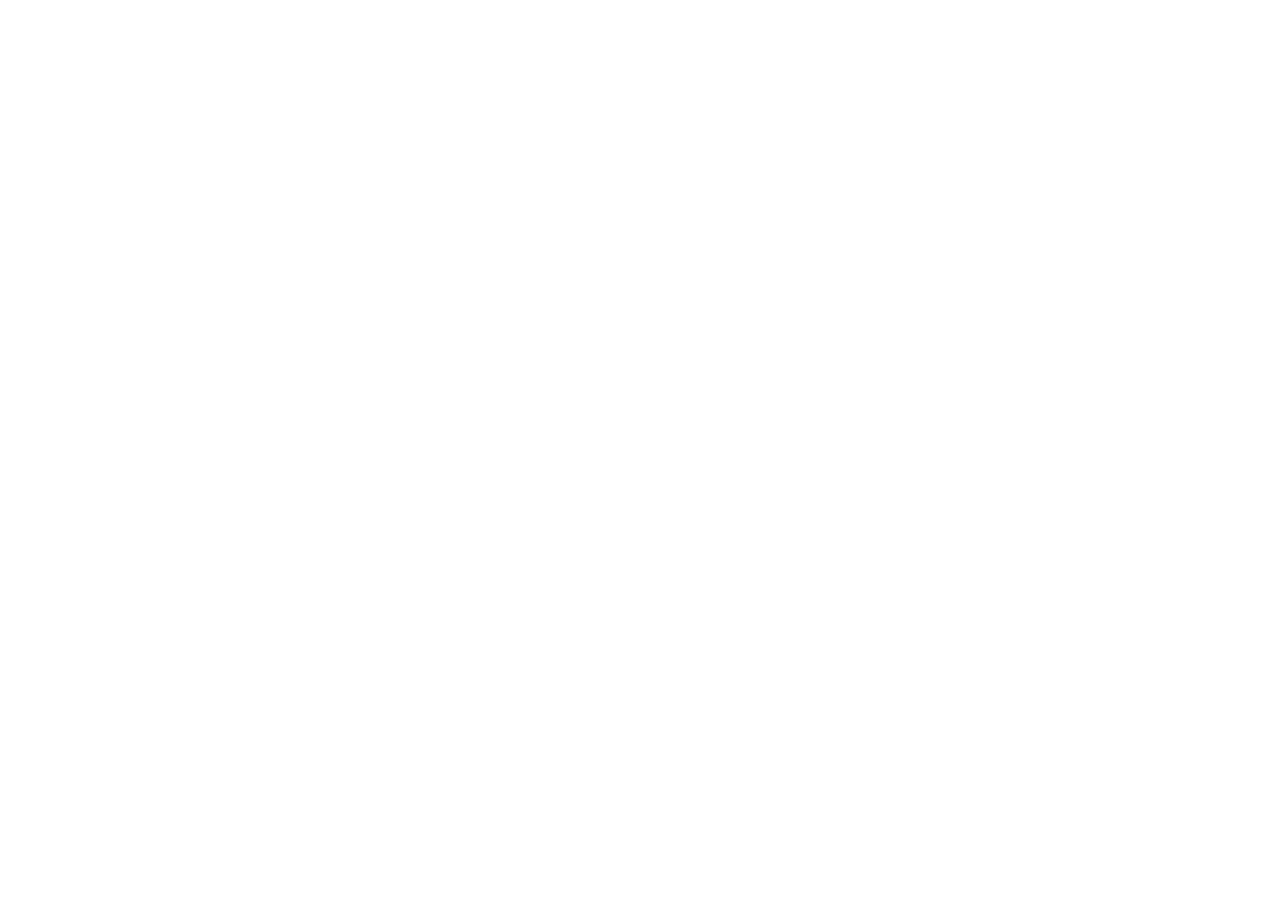
==== commit f6b53506: "Add files via upload" ====
--- a/docs/index.htm
+++ b/docs/index.htm
@@ -3,23 +3,24 @@
     <meta name="viewport" content="height=device-height, width=device=width initial-scale=1.0">
     <TITLE>Twisti=Cross V2022-10-05A</TITLE>
     <META name="GENERATOR" content="Absolutely Vocabulous">
-    <link rel="stylesheet" href="Styles-SPF-Keyboard.css">
+    <link rel="stylesheet" href="Styles-Overall.css">
+    <link rel="stylesheet" href="Styles-Keyboard.css">
     <link rel="stylesheet" href="Styles-SketchiToonsFullWindow.css">
-    <link rel="stylesheet" href="Styles-SmartPhoneFormat-A.css">
+    <link rel="stylesheet" href="Styles-SuccessWindow.css">
     <link rel="stylesheet" href="Styles-Place.css">
+    <link rel="stylesheet" href="Styles-Place-Direct.css">
     <link rel="stylesheet" href="Styles-CAB-Button.css">
     <link rel="stylesheet" href="Styles-CAB-Headings.css">
     <link rel="stylesheet" href="Styles-GRB-Button.css">
-    <link rel="stylesheet" href="Styles-SuccessWindow.css">
-    <link rel="stylesheet" href="Styles-SPF-TopRowControl.css">
+    <link rel="stylesheet" href="Styles-TopRowControl.css">
     <link rel="stylesheet" href="Styles-Settings.css">
     <link rel="stylesheet" href="Styles-More.css">
     <link rel="stylesheet" href="Styles-Info.css">
     <link rel="stylesheet" href="Styles-Info-Content.css">
 
     <SCRIPT SRC="TC-Defines.js"></SCRIPT>
+    <SCRIPT SRC="TC-Defines-Codes.js"></SCRIPT>
     <SCRIPT SRC="TC-Defines-ImageSupport.js"></SCRIPT>
-    <SCRIPT SRC="TC-Defines-SmartPhoneFormat-B.js"></SCRIPT>
     <SCRIPT SRC="TC-Base.js"></SCRIPT>
     <SCRIPT SRC="TC-GeneralFunctions.js"></SCRIPT>
 
@@ -33,6 +34,7 @@
     <SCRIPT SRC="TC-CAB-HandleArrows.js"></SCRIPT>
 
     <SCRIPT SRC="TC-Place.js"></SCRIPT>
+    <SCRIPT SRC="TC-Place-Direct.js"></SCRIPT>
     <SCRIPT SRC="TC-Place-Draggable.js"></SCRIPT>
     <SCRIPT SRC="TC-Place-TouchMovable.js"></SCRIPT>
     <SCRIPT SRC="TC-Place-MouseMovable.js"></SCRIPT>
@@ -47,6 +49,8 @@
     <SCRIPT SRC="TC-GRB-Helpers-Answers-Status.js"></SCRIPT>
     <SCRIPT SRC="TC-GRB-HandleArrows.js"></SCRIPT>
 
+    <SCRIPT SRC="TC-GRB-MoveableSquare.js"></SCRIPT>
+
     <SCRIPT SRC="TC-Keyboard.js"></SCRIPT>
     <SCRIPT SRC="TC-SketchiToonsFullWindow.js"></SCRIPT>
     <SCRIPT SRC="TC-SuccessWindow.js"></SCRIPT>
@@ -56,109 +60,17 @@
     <SCRIPT SRC="TC-Settings-Setup.js"></SCRIPT>
     <SCRIPT SRC="TC-Settings-Support.js"></SCRIPT>
     <SCRIPT SRC="TC-TopRowButton-Setup-Process.js"></SCRIPT>
-    <SCRIPT SRC="test.js"></SCRIPT>
     <SCRIPT SRC="TC-Cookies.js"></SCRIPT>
-    <SCRIPT SRC="TC-PuzzleFromFile.js"></SCRIPT>
+    <SCRIPT SRC="TC-Popup-Support.js"></SCRIPT>
+
+    <SCRIPT SRC="TC-Puzzle-Load.js"></SCRIPT>
+    <SCRIPT SRC="TC-Puzzle-ImportFromFile.js"></SCRIPT>
+    <SCRIPT SRC="TC-Puzzle-AsJS.js"></SCRIPT>
+
     <SCRIPT SRC="TC-Status-Process.js"></SCRIPT>
-    <SCRIPT SRC="test.js"></SCRIPT>
 </HEAD>
-<SCRIPT>
-    //Puzzle-5x5Test.js
-    var g_iScreen_Width = 800;
-    var g_iScreen_Height= 450;
-function getResolution() 
-{
-    g_iScreen_Width = Math.round(screen.width * window.devicePixelRatio);
-    g_iScreen_Height= Math.round(screen.height * window.devicePixelRatio);
-}
-
-function LoadValues()
-{
-    g_sPuzzleVersion = '&nbsp;&nbsp;&nbsp;V.0.0.020'
-    getResolution(); 
-    var g_bLocal = false;
-    var sPageURL = window.location.search.substring(1);
-    var aPairs = sPageURL.split('&');
-    var iPairs = aPairs.length;
-    if (window.location.protocol === "file:")
-       g_bLocal = true;
-    var sFile = 'Puzzle-Default-A.txt'; // default
-    if ( !g_bLocal )
-    {   
-        if ( iPairs != 0 )
-        {   
-            for ( iPair = 0; iPair < iPairs; iPair++ )
-            {
-                var iFound = aPairs[iPair].indexOf("file=");
-                if ( iFound != -1 )
-                   sFile = aPairs[iPair].substring(iFound+5);
-            }
-        }
-        LoadPuzzleFromFile(sFile);
-    }
-    HandleCookiesOnStart();
-    LoadPuzzle();
-    MakeItAll();
-    TopRowButtons_Setup();
-    LoadInnerHTML();
-    Status_Check();
-    SetInitialSelection();
-    if ( g_bSettings_ShowInfoOnStart )
-    {
-        Button_Info_Click();
-        g_bSettings_ShowInfoOnStart = false;    
-        StoreCookie_Settings();
-    }
-//    
-}
-function MakeItAll()
-{
-    var sAllOfIt = '';
-    sAllOfIt += '<TABLE Id="AllTable" width=450 height=800 BGCOLOR="#FFFFFF" border=0 cellspacing=0 cellpadding=0>';
-    sAllOfIt += '<TR class="NewTitle_S"><TD Id="TCT"    class="NewTitle_S">TwistiCross(TM) with SketchiToons® by Sketchi Bill</TD></TR>';
-    sAllOfIt += '<TR height=4% width=100%><TD>';
-    sAllOfIt += '<TABLE height="100%" width="100%" padding="0" cellspacing="0">';
-    sAllOfIt += '<TR height="100%">';
-    sAllOfIt += '<TD width="5%" class="TopRowControlClass_StatusIndicators_S" bgcolor=#FFFFFF>Progress&nbsp&nbsp</TD>';
-    sAllOfIt += '<TD width="30%" class="TopRowControlClass_StatusIndicators"><div Id="Status_GR" class="TopRowControlClass_StatusIndicators_DivForBorder">0 of 8</div></TD>';
-    sAllOfIt += '<TD width="30%" class="TopRowControlClass_StatusIndicators"><div Id="Status_CA" class="TopRowControlClass_StatusIndicators_DivForBorder">0 0f 8</div></TD>';
-    sAllOfIt += '<TD Id="TopRowControl" class="TopRowControlClass">This Row for Controls</TD>';
-    sAllOfIt += '</TR>';
-    sAllOfIt += '</TABLE>';
-    sAllOfIt += '</TD></TR>';
-    sAllOfIt += '<TR><TD Id="PT"     class="NewTitle">PuzzleTitle</TD></TR>';
-    sAllOfIt += '<TR><TD bgcolor="#FFFFFF" Id="Popup_SketchiToonsFull" height=0 align=center></TD></TR>';
-    sAllOfIt += '<TR><TD bgcolor="#FFFFFF" Id="Popup_Button_Settings" height=0 align=center></TD></TR>';
-    sAllOfIt += '<TR><TD bgcolor="#FFFFFF" Id="Popup_Button_More" height=0 align=left></TD></TR>';
-    sAllOfIt += '<TR><TD bgcolor="#FFFFFF" Id="Popup_SuccessWindow" height=0 align=center></TD></TR>';
-    sAllOfIt += '<TR ><TD>';
-    sAllOfIt += '<TABLE border=0 cellspacing=0 width="100%">';
-    sAllOfIt += '<TR valign=center>';
-    sAllOfIt += '<TD Id="GRB_GridRows" align=center valign=center width=250px>';
-    sAllOfIt += '</TD>';
-    sAllOfIt += '<TD width=50% Id="TwistiCrossImage"></TD>';
-    sAllOfIt += '</TR>';
-    sAllOfIt += '</TABLE>';
-    sAllOfIt += '</TD></TR>';
-    sAllOfIt += '<TR><TD Id="CA01CI" align=center class="CAB_Row_DualClue_S CA_Color_InActive" >Intro</TD></TR>';
-    sAllOfIt += '<TR><TD Id="CA01C"  align=center class="CAB_Row_DualClue CA_Color_InActive" >ClueItself</TD></TR>';
-    sAllOfIt += '<TR cellspacing=1 cellpadding=0 Id="CA_01_R" align=center  class="CAB_Row_DualClue CA_Color_InActive" width="100%"><TD align="center" Id="CA_01">IIIIII</TD></TR>';
-// now the rows
-    var iLastRow = g_aClues.length;
-    for ( iR = 2; iR < iLastRow; iR++ )
-        sAllOfIt += CAB_MakeRowEntry2toN(iR);
-// now the end
-    sAllOfIt += '<DIV Id="CA_ROWS_2_N"></DIV>';
-    sAllOfIt += '<TR width=100%><TD Id="CA_2ToN"></TD></TR>';
-    sAllOfIt += '<TR class="KB_Area"><TD id=KB name=KB>notset</TD></TR>';
-    sAllOfIt += '<TR><TD Id="Popup_Button_Info" height=0 align=center></TD></TR>';
-    sAllOfIt += '</TABLE>';
-    document.getElementById("AllOfIt").innerHTML=sAllOfIt;
-}
-</SCRIPT>
 
 <BODY Id="All" class="MoveCursor" topmargin="0" leftmargin="0" OnLoad="LoadValues()">
     <DIV Id="AllOfIt"></DIV>
-    <DIV Id="Messages"></DIV>
 </BODY>
 </HTML>
